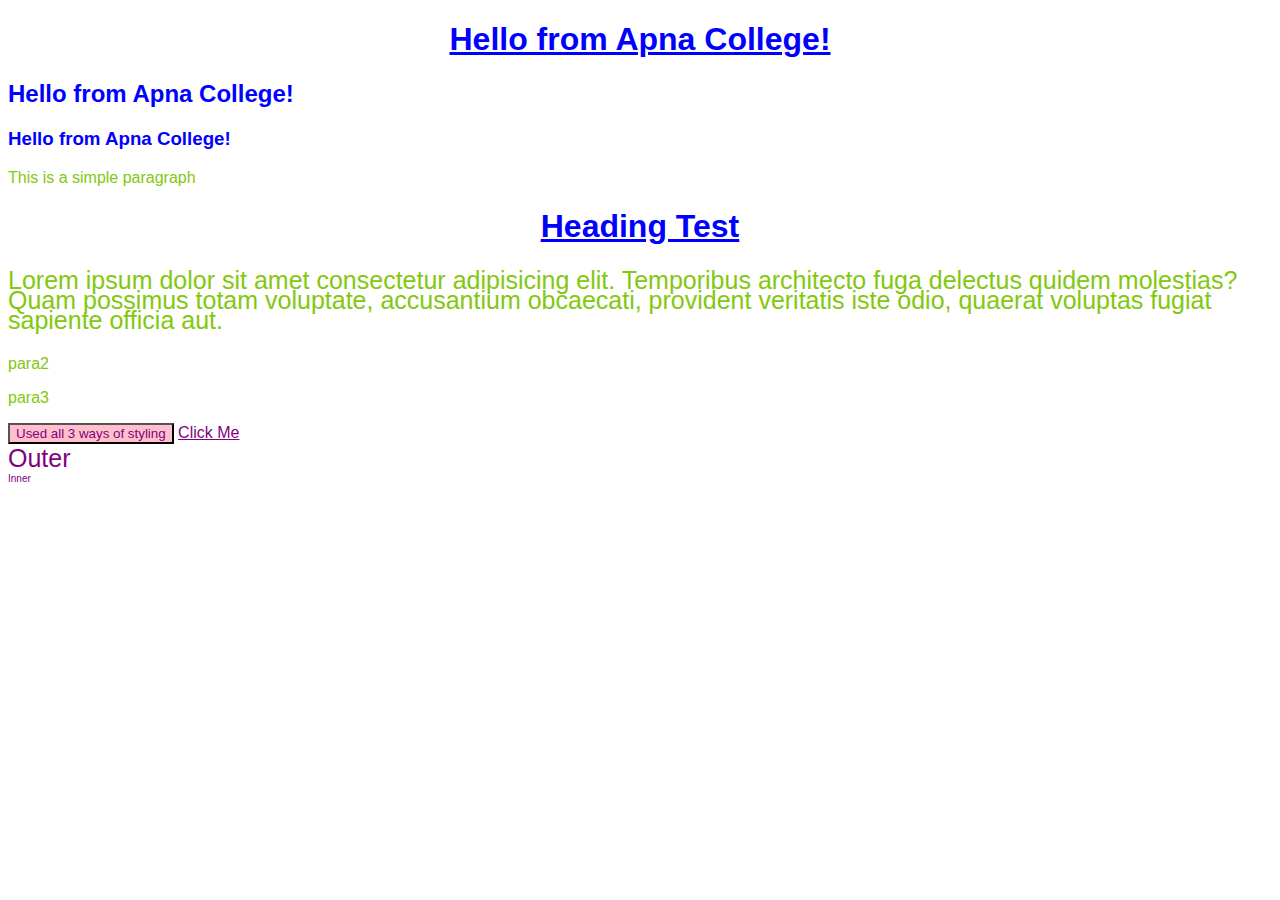
==== index.html @ e58cdc72 "AllFilesAdded" ====
<!DOCTYPE html>
<html lang="en">
<head>
  <meta charset="UTF-8">
  <meta name="viewport" content="width=device-width, initial-scale=1.0">
  <title>CSS Level 1</title>
  <link rel="stylesheet" href="style.css">
</head>
<body>
    <h1>Hello from Apna College!</h1>
    <h2>Hello from Apna College!</h2>
    <h3>Hello from Apna College!</h3>
    <p>This is a simple paragraph</p>
    <!-- <button>Click me!</button> -->

    <div id="box">
      <h1 id="test">Heading Test</h1>
      <p id="one">Lorem ipsum dolor sit amet consectetur adipisicing elit. Temporibus architecto fuga delectus quidem molestias? Quam possimus totam voluptate, accusantium obcaecati, provident veritatis iste odio, quaerat voluptas fugiat sapiente officia aut.</p>
      <p id="two">para2</p>
      <p id="three">para3</p>
    </div>

    <button style="background-color: pink;">Used all 3 ways of styling</button>
    <a href="https://www.google.com" target="_blank">Click Me</a>
    <div id="outer">
      Outer
      <div id="inner">Inner</div>
    </div>


    <style>
        button {
          background-color: blue;
        }
    </style>
</body>
</html>
---- style.css ----
/* Universal Selector*/
* {
  color: purple;
}

/* Element Selector*/
h1 {
  color: #ff0000;
}

p {
  color: rgb(130, 200, 15);
}


/* Id Selector*/
* {
  font-family: sans-serif;
}

button {
  background-color: green;
}

h1, h2, h3 {
  color: blue;
}
h1 {
  text-align: center;
  text-decoration: underline;
  font-style: ;
}

#one {
  font-size: 25px;
  line-height: 20px;
  text-transform: none;
}

#test {
  text-align: center;
  text-transform: capitalize;
  
}

#outer {
  font-size: 25px;
}
#inner {
  font-size: 10px;
}
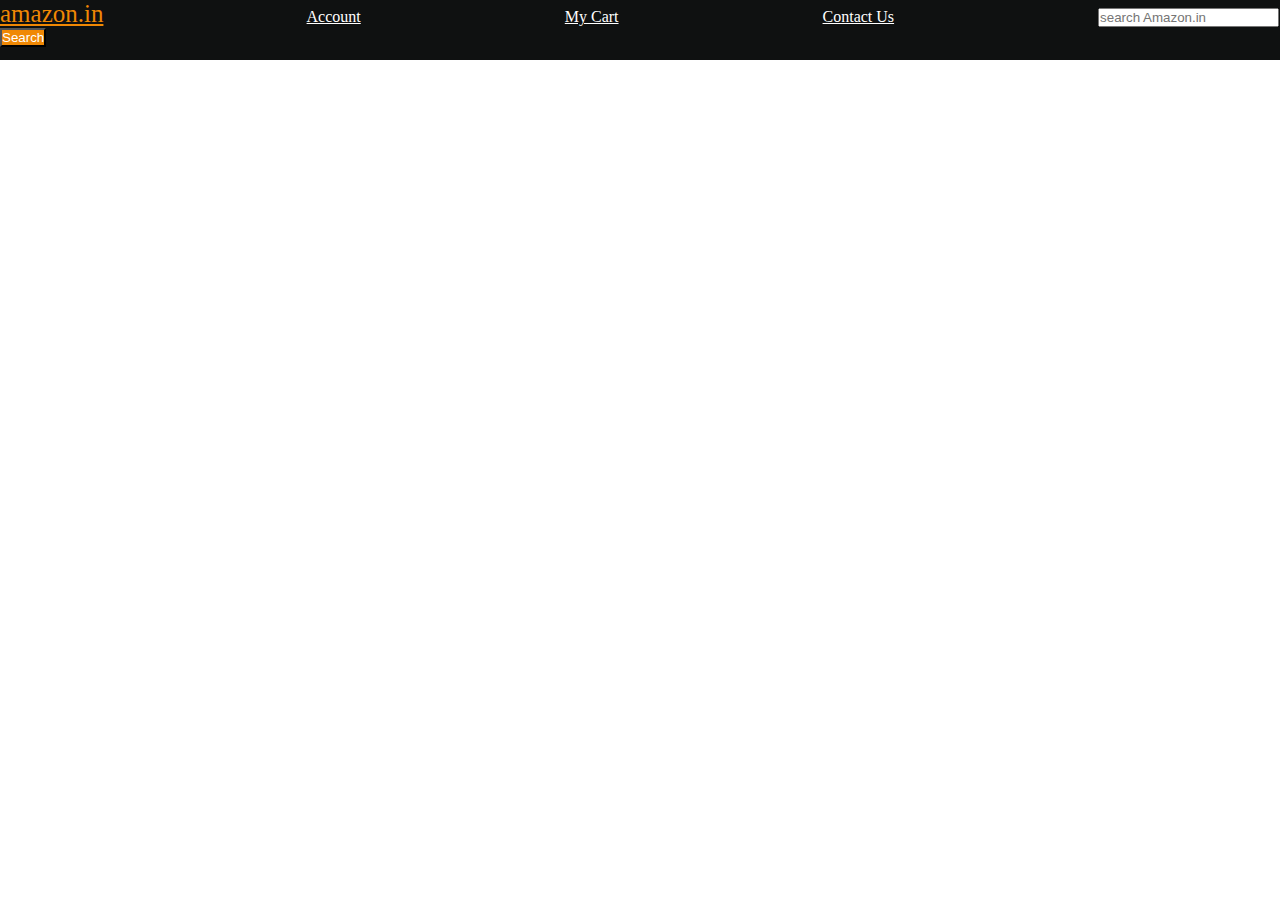
==== commit e25550b4: "file names changed" ====
--- a/index.html
+++ b/index.html
@@ -3,35 +3,29 @@
 <head>
   <meta charset="UTF-8">
   <meta name="viewport" content="width=device-width, initial-scale=1.0">
-  <title>CSS Level 1</title>
-  <link rel="stylesheet" href="style.css">
+  <title>Level 2 CSS</title>
+  <link rel="stylesheet" type="text/css" href="level2.css">
+
 </head>
 <body>
-    <h1>Hello from Apna College!</h1>
-    <h2>Hello from Apna College!</h2>
-    <h3>Hello from Apna College!</h3>
-    <p>This is a simple paragraph</p>
-    <!-- <button>Click me!</button> -->
-
-    <div id="box">
-      <h1 id="test">Heading Test</h1>
-      <p id="one">Lorem ipsum dolor sit amet consectetur adipisicing elit. Temporibus architecto fuga delectus quidem molestias? Quam possimus totam voluptate, accusantium obcaecati, provident veritatis iste odio, quaerat voluptas fugiat sapiente officia aut.</p>
-      <p id="two">para2</p>
-      <p id="three">para3</p>
+    <header>
+      <div id="navbar">
+            <a href="#" id="logo">amazon.in</a>
+            <a href="#">Account</a>
+            <a href="#">My Cart</a>
+            <a href="#">Contact Us</a>
+            <input placeholder="search Amazon.in">
+            <button>Search</button>
+      </div>
+    </header>
+    <div id="content">
+      <div class="contentBox" style="color: red;"></div>
+      <div class="contentBox" style="color: red;"></div>
+      <div class="contentBox" style="color: red;"></div>
     </div>
-
-    <button style="background-color: pink;">Used all 3 ways of styling</button>
-    <a href="https://www.google.com" target="_blank">Click Me</a>
-    <div id="outer">
-      Outer
-      <div id="inner">Inner</div>
-    </div>
-
-
-    <style>
-        button {
-          background-color: blue;
-        }
-    </style>
+    <footer>
+        Made with &hearts; by Amazon <br>
+        &#169; 1996-2024, Amazon.com, Inc. or its affiliates
+    </footer>
 </body>
 </html>--- a/level2.css
+++ b/level2.css
@@ -0,0 +1,25 @@
+* {
+  padding: 0;
+  margin: 0;
+  color: white;
+}
+
+#navbar {
+  height: 60px;
+  background-color: #0f1111; 
+
+}
+
+button {
+  background-color: #f08804;
+}
+
+#logo {
+  color: #f08804;
+  font-size: 25px;
+}
+
+a {
+  margin-right: 200px;
+  color: white;
+}